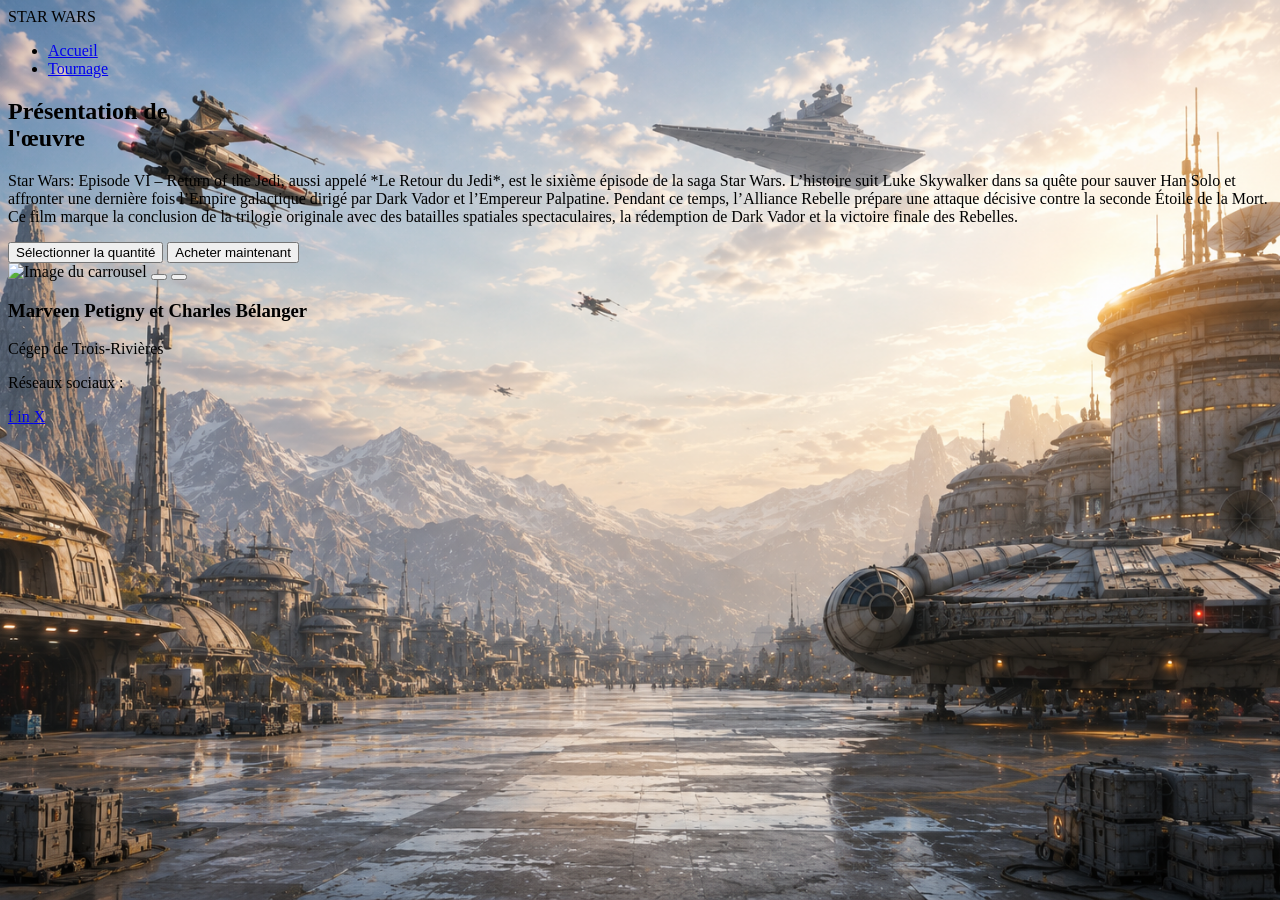
==== index.html @ f09f4e01 "modification header pour que tout les page sois pareil" ====
<!doctype html>
<html lang="fr">
  <head>
    <meta charset="UTF-8" />
    <meta name="viewport" content="width=device-width, initial-scale=1.0" />
    <title>Page d'accueil</title>
    <!--tailwindcss-->
    <script src="https://cdn.jsdelivr.net/npm/@tailwindcss/browser@4"></script>
    <!--cloudflare-->
    <script src="https://cdnjs.cloudflare.com/ajax/libs/gsap/3.12.2/gsap.min.js"></script>
    <!--Fichier css-->
    <link rel="stylesheet" href="style.css" />
  </head>

  <body class="bg-white text-black">
    <!-- Navigation -->
    <header class="w-full bg-black/70 border-b-2 border-white">
      <nav
        class="max-w-7xl mx-auto flex justify-between items-center py-6 px-8"
      >
        <div class="flex items-center gap-3">
          <i class="fa-solid fa-film text-3xl text-white"></i>
          <span class="text-3xl font-semibold text-white"> STAR WARS </span>
        </div>

        <ul class="flex gap-12 text-lg">
          <li>
            <a
              href="index.html"
              class="text-white hover:text-yellow-400 transition duration-300"
            >
              Accueil
            </a>
          </li>

          <li>
            <a
              href="tournage.html"
              class="text-white hover:text-yellow-400 transition duration-300"
            >
              Tournage
            </a>
          </li>
        </ul>
      </nav>
    </header>

    <!-- Section principale -->
    <main class="max-w-7xl mx-auto px-4 md:px-8">
      <div
        class="grid grid-cols-12 items-center gap-y-10 xl:gap-x-20 xl:min-h-[80vh]"
      >
        <!-- Texte -->
        <section class="col-span-12 xl:col-span-6 text-center xl:text-left">
          <h1
            class="reveal-left text-4xl md:text-5xl xl:text-6xl font-bold leading-tight mb-6 md:mb-8"
          >
            Présentation de<br />
            l'œuvre
          </h1>

          <p
            class="reveal-left-delay text-gray-600 text-base md:text-lg leading-7 md:leading-8 max-w-2xl xl:max-w-md mx-auto xl:mx-0 mb-8 md:mb-10"
          >
            Star Wars: Episode VI – Return of the Jedi, aussi appelé *Le Retour
            du Jedi*, est le sixième épisode de la saga Star Wars. L’histoire
            suit Luke Skywalker dans sa quête pour sauver Han Solo et affronter
            une dernière fois l’Empire galactique dirigé par Dark Vador et
            l’Empereur Palpatine. Pendant ce temps, l’Alliance Rebelle prépare
            une attaque décisive contre la seconde Étoile de la Mort. Ce film
            marque la conclusion de la trilogie originale avec des batailles
            spatiales spectaculaires, la rédemption de Dark Vador et la victoire
            finale des Rebelles.
          </p>

          <div
            class="reveal-left-delay-2 flex flex-col sm:flex-row justify-center xl:justify-start gap-4 md:gap-5"
          >
            <button
              class="border-2 border-black px-6 md:px-7 py-3 rounded hover:bg-gray-100 transition"
            >
              Sélectionner la quantité
            </button>

            <button
              class="bg-black text-white px-6 md:px-8 py-3 rounded hover:bg-gray-800 flex items-center justify-center gap-2 transition"
            >
              <i class="fa-solid fa-plus"></i>
              Acheter maintenant
            </button>
          </div>
        </section>

        <!-- Carrousel -->
        <section class="col-span-12 xl:col-span-6 flex flex-col items-center">
          <div
            class="relative w-full max-w-[420px] md:max-w-[560px] xl:max-w-none aspect-square border-4 border-black rounded-lg overflow-hidden shadow-lg"
          >
            <img
              id="carousel-image"
              src="img/images.jfif"
              class="w-full h-full object-cover transition-opacity duration-500"
              alt="Image du carrousel"
            />

            <button
              id="prev"
              type="button"
              class="absolute left-4 top-1/2 -translate-y-1/2 bg-white/80 p-3 rounded-full shadow hover:bg-white transition"
            >
              <i class="fa-solid fa-chevron-left"></i>
            </button>

            <button
              id="next"
              type="button"
              class="absolute right-4 top-1/2 -translate-y-1/2 bg-white/80 p-3 rounded-full shadow hover:bg-white transition"
            >
              <i class="fa-solid fa-chevron-right"></i>
            </button>
          </div>

          <div id="dots" class="hidden"></div>
        </section>
      </div>
    </main>
    <footer class="mt-16 border-t-2 border-white bg-black/70">
      <div
        class="max-w-7xl mx-auto px-4 md:px-8 py-8 flex flex-col md:flex-row justify-between items-center gap-6"
      >
        <div class="text-center md:text-left text-white">
          <h3 class="text-lg font-bold">Marveen Petigny et Charles Bélanger</h3>

          <p class="mt-1">Cégep de Trois-Rivières</p>
        </div>

        <div class="text-center md:text-right text-white">
          <p class="font-semibold mb-3">Réseaux sociaux :</p>

          <div class="flex justify-center md:justify-end gap-3">
            <a
              href="#"
              class="w-10 h-10 flex items-center justify-center rounded-full border-2 border-white text-white font-bold hover:bg-white hover:text-black transition"
            >
              f
            </a>

            <a
              href="#"
              class="w-10 h-10 flex items-center justify-center rounded-full border-2 border-white text-white font-bold hover:bg-white hover:text-black transition"
            >
              in
            </a>

            <a
              href="#"
              class="w-10 h-10 flex items-center justify-center rounded-full border-2 border-white text-white font-bold hover:bg-white hover:text-black transition"
            >
              X
            </a>
          </div>
        </div>
      </div>
    </footer>
    <!-- source script js -->
    <script src="script.js"></script>
  </body>
</html>
---- style.css ----
body {
  background-image: url("background/Starwars6BI.png");
  background-size: cover;
  background-position: center;
  background-repeat: no-repeat;
  background-attachment: fixed;
  overflow-x: hidden;
}

.reveal-left {
  opacity: 0;
  transform: translateX(-50px);
  clip-path: inset(0 100% 0 0);
  animation: revealLeft 1.2s ease forwards;
}

.reveal-left-delay {
  opacity: 0;
  transform: translateX(-50px);
  clip-path: inset(0 100% 0 0);
  animation: revealLeft 1.2s ease forwards;
  animation-delay: 0.5s;
}

@keyframes revealLeft {
  0% {
    opacity: 0;
    transform: translateX(-50px);
    clip-path: inset(0 100% 0 0);
  }

  100% {
    opacity: 1;
    transform: translateX(0);
    clip-path: inset(0 0 0 0);
  }
}
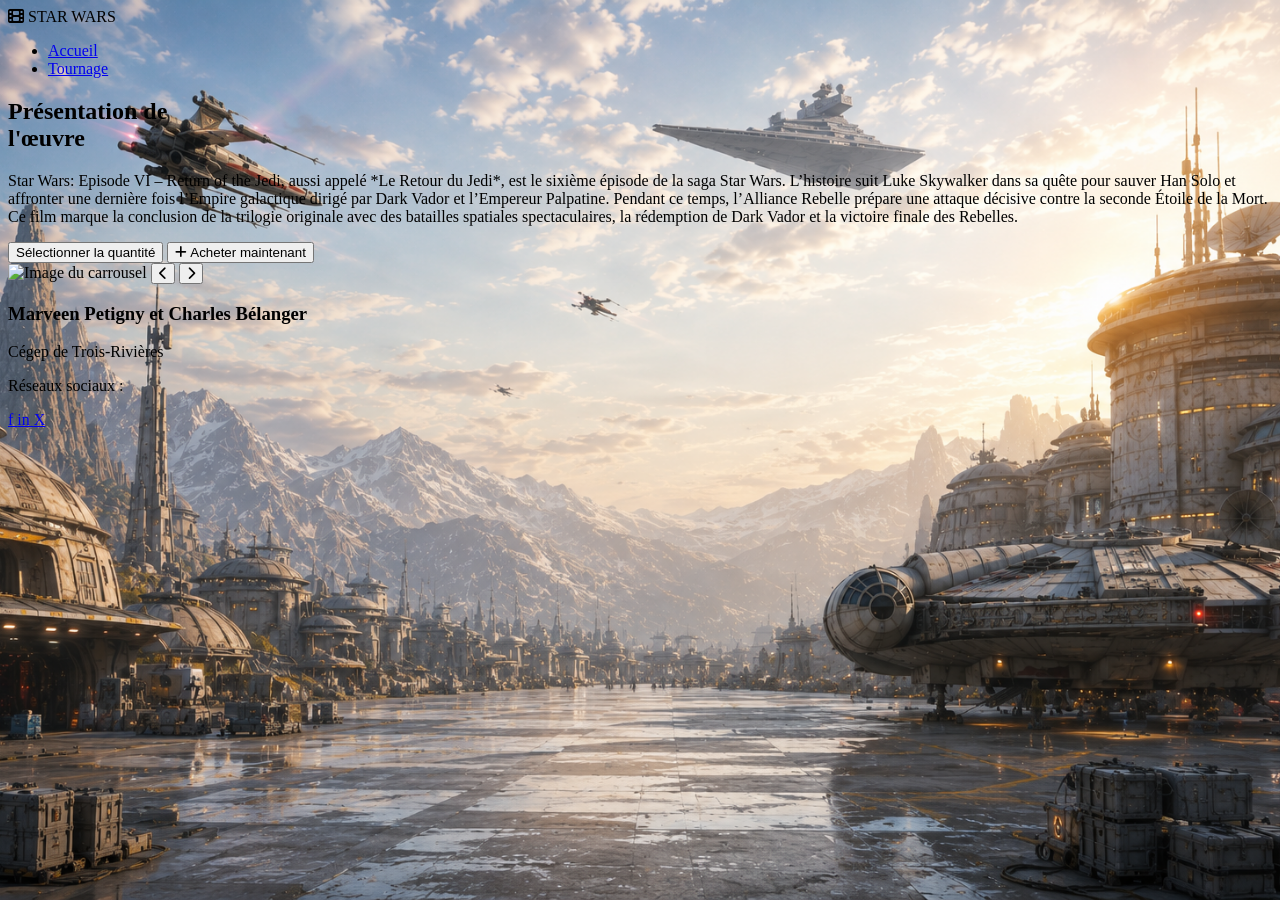
==== commit 84ab71aa: "remise du lien front awesome" ====
--- a/index.html
+++ b/index.html
@@ -10,6 +10,11 @@
     <script src="https://cdnjs.cloudflare.com/ajax/libs/gsap/3.12.2/gsap.min.js"></script>
     <!--Fichier css-->
     <link rel="stylesheet" href="style.css" />
+    <!--Font Awesome-->
+    <link
+      rel="stylesheet"
+      href="https://cdnjs.cloudflare.com/ajax/libs/font-awesome/6.5.0/css/all.min.css"
+    />
   </head>
 
   <body class="bg-white text-black">
@@ -60,7 +65,7 @@
           </h1>
 
           <p
-            class="reveal-left-delay text-gray-600 text-base md:text-lg leading-7 md:leading-8 max-w-2xl xl:max-w-md mx-auto xl:mx-0 mb-8 md:mb-10"
+            class="reveal-left-delay text-black-900 text-base md:text-lg leading-7 md:leading-8 max-w-2xl xl:max-w-md mx-auto xl:mx-0 mb-8 md:mb-10"
           >
             Star Wars: Episode VI – Return of the Jedi, aussi appelé *Le Retour
             du Jedi*, est le sixième épisode de la saga Star Wars. L’histoire
@@ -106,17 +111,19 @@
             <button
               id="prev"
               type="button"
+              aria-label="Image précédente"
               class="absolute left-4 top-1/2 -translate-y-1/2 bg-white/80 p-3 rounded-full shadow hover:bg-white transition"
             >
-              <i class="fa-solid fa-chevron-left"></i>
+              <i class="fa-solid fa-chevron-left" aria-hidden="true"></i>
             </button>
 
             <button
               id="next"
               type="button"
+              aria-label="Image suivante"
               class="absolute right-4 top-1/2 -translate-y-1/2 bg-white/80 p-3 rounded-full shadow hover:bg-white transition"
             >
-              <i class="fa-solid fa-chevron-right"></i>
+              <i class="fa-solid fa-chevron-right" aria-hidden="true"></i>
             </button>
           </div>
 
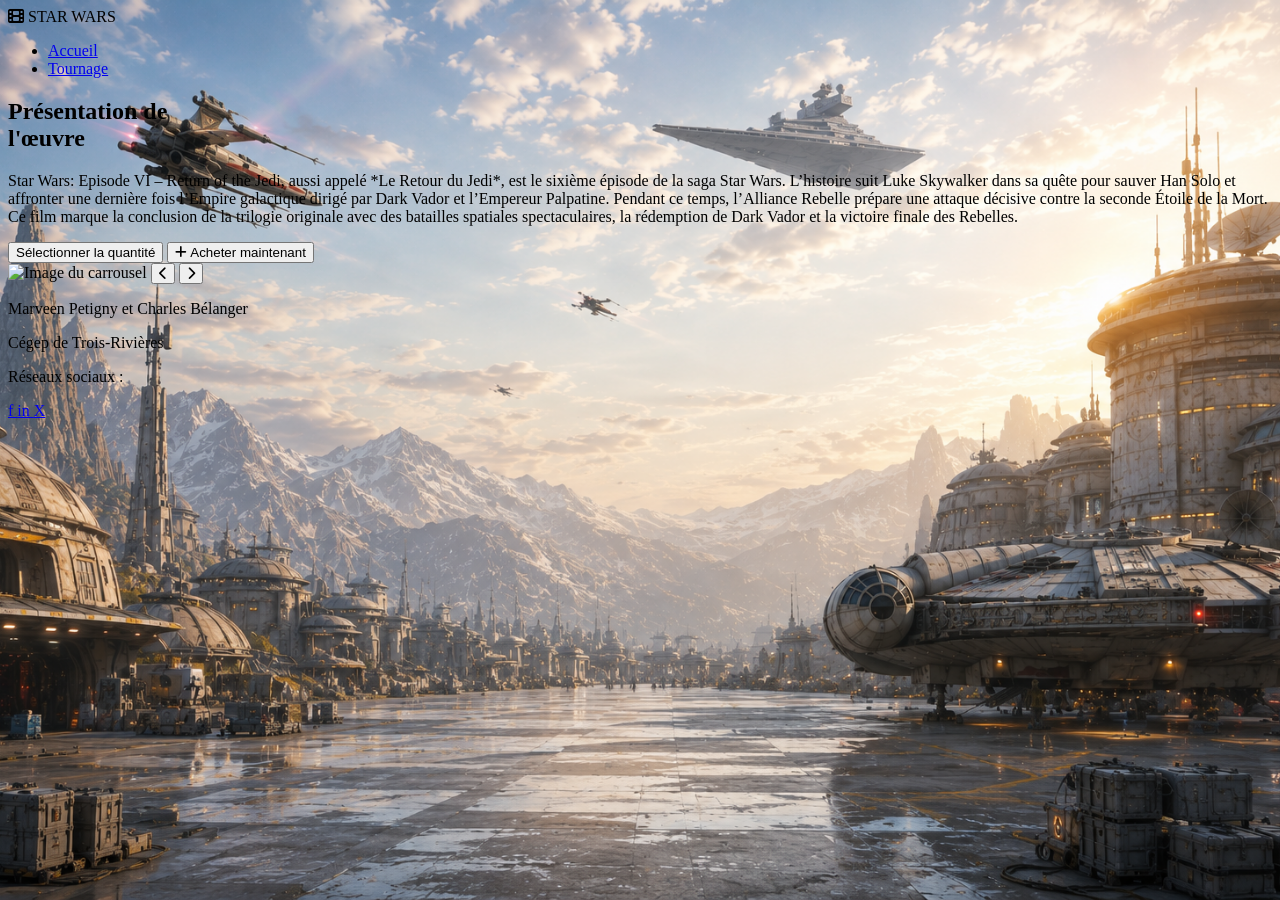
==== commit 633e686d: "correction erreur W3C" ====
--- a/index.html
+++ b/index.html
@@ -97,7 +97,7 @@
         </section>
 
         <!-- Carrousel -->
-        <section class="col-span-12 xl:col-span-6 flex flex-col items-center">
+        <div class="col-span-12 xl:col-span-6 flex flex-col items-center">
           <div
             class="relative w-full max-w-[420px] md:max-w-[560px] xl:max-w-none aspect-square border-4 border-black rounded-lg overflow-hidden shadow-lg"
           >
@@ -128,40 +128,46 @@
           </div>
 
           <div id="dots" class="hidden"></div>
-        </section>
+        </div>
       </div>
     </main>
-    <footer class="mt-16 border-t-2 border-white bg-black/70">
-      <div
-        class="max-w-7xl mx-auto px-4 md:px-8 py-8 flex flex-col md:flex-row justify-between items-center gap-6"
-      >
-        <div class="text-center md:text-left text-white">
-          <h3 class="text-lg font-bold">Marveen Petigny et Charles Bélanger</h3>
+    <!--Bas de page-->
+    <footer class="mt-16 bg-black/70 border-t-2 border-white">
+      <div class="max-w-7xl mx-auto grid grid-cols-12 px-8 py-8 items-center">
+        <div class="col-span-12 md:col-span-6 text-center md:text-left">
+          <p class="text-lg font-bold text-white">
+            Marveen Petigny et Charles Bélanger
+          </p>
 
-          <p class="mt-1">Cégep de Trois-Rivières</p>
+          <p class="mt-2 text-white">Cégep de Trois-Rivières</p>
         </div>
 
-        <div class="text-center md:text-right text-white">
-          <p class="font-semibold mb-3">Réseaux sociaux :</p>
+        <div
+          class="col-span-12 md:col-span-6 text-center md:text-right mt-6 md:mt-0"
+        >
+          <p class="font-semibold text-white mb-3">Réseaux sociaux :</p>
 
           <div class="flex justify-center md:justify-end gap-3">
             <a
               href="#"
-              class="w-10 h-10 flex items-center justify-center rounded-full border-2 border-white text-white font-bold hover:bg-white hover:text-black transition"
+              aria-label="Facebook"
+              class="w-10 h-10 border-2 border-white rounded-full flex justify-center items-center text-white font-bold hover:bg-white hover:text-black transition"
             >
               f
             </a>
 
             <a
               href="#"
-              class="w-10 h-10 flex items-center justify-center rounded-full border-2 border-white text-white font-bold hover:bg-white hover:text-black transition"
+              aria-label="LinkedIn"
+              class="w-10 h-10 border-2 border-white rounded-full flex justify-center items-center text-white font-bold hover:bg-white hover:text-black transition"
             >
               in
             </a>
 
             <a
               href="#"
-              class="w-10 h-10 flex items-center justify-center rounded-full border-2 border-white text-white font-bold hover:bg-white hover:text-black transition"
+              aria-label="X (Twitter)"
+              class="w-10 h-10 border-2 border-white rounded-full flex justify-center items-center text-white font-bold hover:bg-white hover:text-black transition"
             >
               X
             </a>
